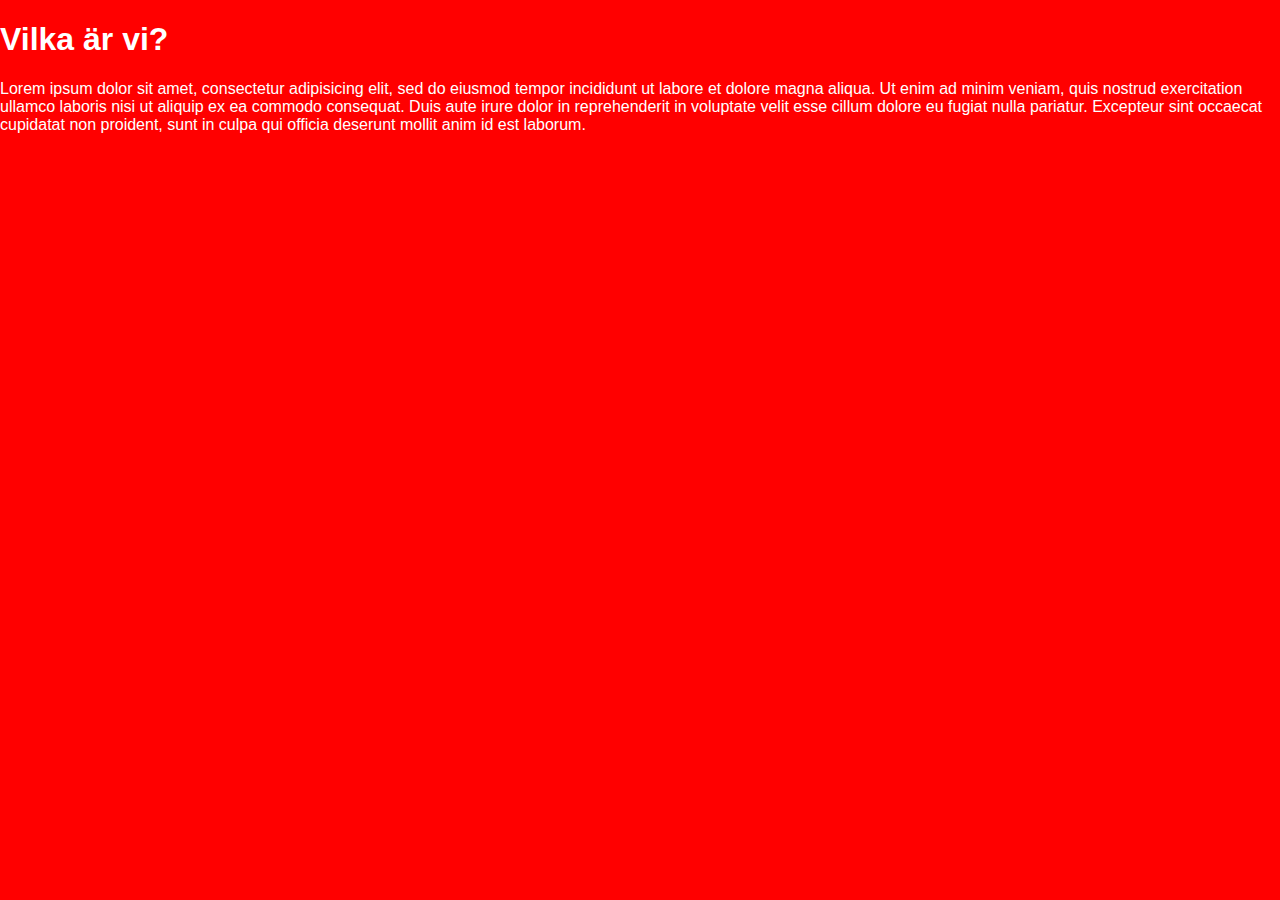
==== about/index.html @ a65a4cb6 "Merge pull request #8 from kevinmartinez/master" ====
<!DOCTYPE html>
<html>
  <head>
    <meta charset="utf-8">
    <title> About | FRO15 Program Page</title>
    <link rel="stylesheet" href="../css/normalize.css">
    <link rel="stylesheet" href="../css/main.css">
  </head>
  <body>
    <h1>Vilka är vi?</h1>
    <p>
      Lorem ipsum dolor sit amet, consectetur adipisicing elit, sed do eiusmod tempor incididunt ut labore et dolore magna aliqua. Ut enim ad minim veniam, quis nostrud exercitation ullamco laboris nisi ut aliquip ex ea commodo consequat. Duis aute irure dolor in reprehenderit in voluptate velit esse cillum dolore eu fugiat nulla pariatur. Excepteur sint occaecat cupidatat non proident, sunt in culpa qui officia deserunt mollit anim id est laborum.
    </p>
  </body>
</html>
---- css/main.css ----
body {
  background-color: red;
  color: #fff;
}

ul {
  list-style: circle;
}

a, a:visited {
  color: green;
}

a:hover {
  color: yellow;
}
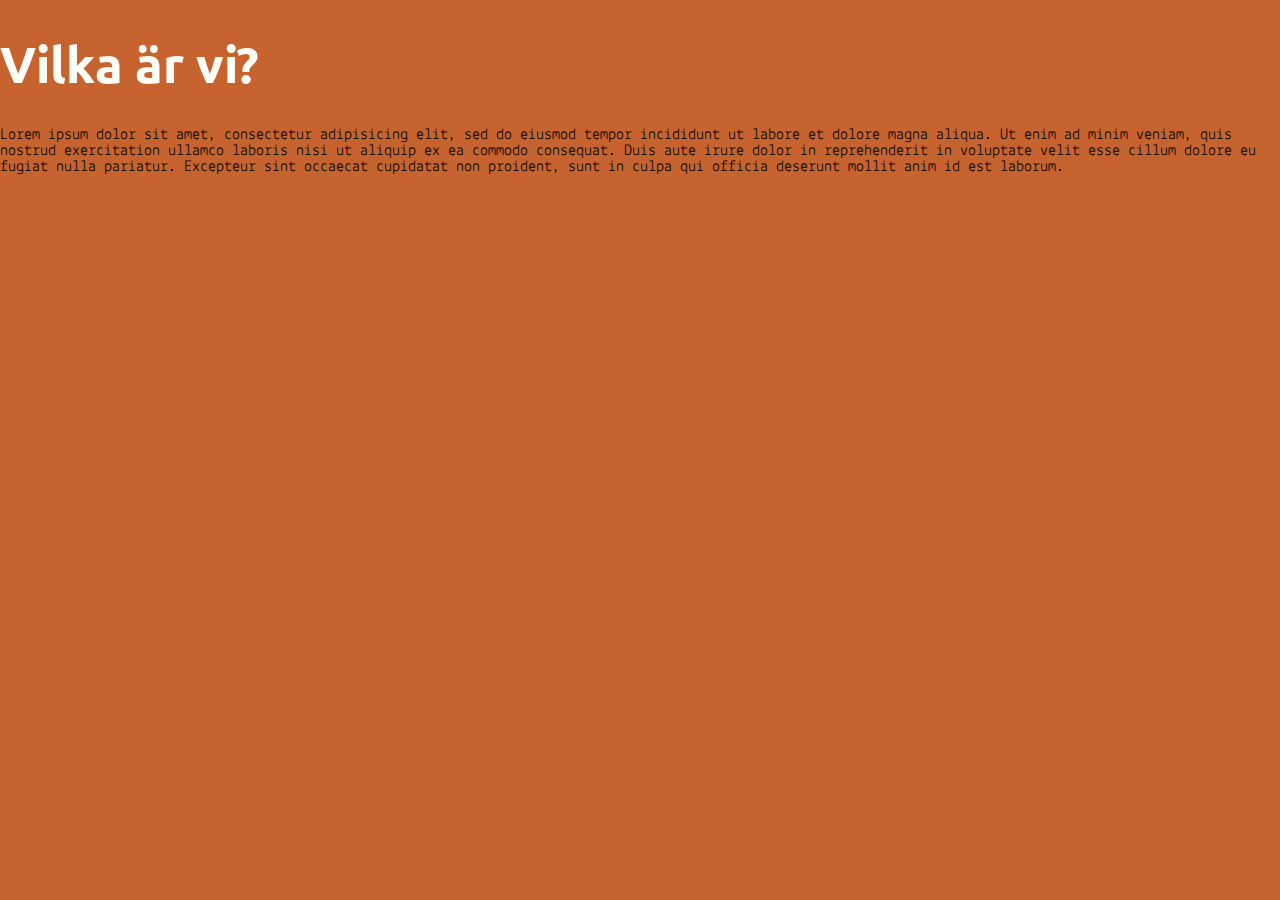
==== commit 41774d8b: "La till viewport tag i html filerna" ====
--- a/about/index.html
+++ b/about/index.html
@@ -2,6 +2,7 @@
 <html>
   <head>
     <meta charset="utf-8">
+    <meta name="viewport" content="width=device-width, initial-scale=1">
     <title> About | FRO15 Program Page</title>
     <link rel="stylesheet" href="../css/normalize.css">
     <link rel="stylesheet" href="../css/main.css">
--- a/css/main.css
+++ b/css/main.css
@@ -1,16 +1,159 @@
+/* Using import for fonts so we dont need to include it in every new HTML document */
+
+@import url(https://fonts.googleapis.com/css?family=Ubuntu|Lekton);
+
+/* General styles
+============================= */
+
+html {
+  font-size: 16px; /* Setting root font size to 16px for REM and EM values */
+  /* Formula for calculating px to em, take the pixels you want to use for ex, 50px and divide it with the Base Font Pixel value that is 16. Thus 50 / 16 = 3.125em */
+}
+
 body {
-  background-color: red;
-  color: #fff;
+  background-color: #c7632f;
+  font-family: 'Lekton', sans-serif;
+  -webkit-font-smoothing: antialiased;
+	-moz-osx-font-smoothing: grayscale;
+}
+
+/* CSS text-align center class */
+.text-center {
+  text-align: center;
+}
+
+a, a:visited {
+  color: #fefff9;
+}
+
+a:hover {
+  color: #ccc;
+}
+
+h1,
+h2,
+h3,
+h4,
+h5,
+h6 {
+  font-family: 'Ubuntu', Helvetica, Arial, sans-serif;
+}
+
+h1 {
+  font-size: 3.125em; /* 50px / 16px */
+  line-height: 3.75rem; /* 60px / 16px *  REM is always using the root pixel size (16px) as base */
+  color: #fefff9;
+}
+
+h2 {
+  font-size: 2.1875em; /* 35px / 16px */
+  line-height: 50px;
 }
 
 ul {
   list-style: circle;
 }
 
-a, a:visited {
-  color: green;
+
+/* Main Header
+============================= */
+
+.main-header {
+  padding: 15px 0 25px;
 }
 
-a:hover {
-  color: yellow;
+.tagline span {
+  display: block;
+  font-size: 0.5em; /* EM's are relative to the parent size, in this case h1 is equivalent to 50px thus 0.5em for this span is 25px */
 }
+
+
+/* Main Navigation
+============================= */
+
+.main-nav {
+  margin-bottom: 50px;
+}
+
+.main-nav ul {
+  list-style-type: none;
+}
+
+.main-nav li {
+  display: inline-block;
+  margin: 0 2em; /* 32px / 16px */
+}
+
+.main-nav a,
+.main-nav a:hover {
+  border-radius: 10px;
+  padding: 10px;
+}
+
+.main-nav a {
+  text-decoration: none;
+  transition: all 0.5s ease-out;
+  text-transform: uppercase;
+}
+
+.main-nav a:hover,
+.active {
+  background-color: #000;
+}
+
+
+/* Main Content
+============================= */
+
+.main-content {
+  background-color: #fefff9;
+  padding: 50px 0;
+  color: #000;
+}
+
+.main-content a,
+.main-content a:visited {
+  color: #000;
+}
+
+
+.main-content img {
+  padding-top: 25px;
+}
+
+.dpy-list li {
+  margin-top: 8px;
+}
+.lessonList li {
+  margin-top: 8px;
+}
+
+/* Main Footer
+============================= */
+.main-footer {
+  padding: 15px 0;
+  color: #fefff9;
+  text-align: center;
+}
+
+
+
+.bpimg{
+   background-color: Transparent;
+    background-repeat:no-repeat;
+    border: none;
+    cursor:pointer;
+    overflow: hidden;
+    outline:none;
+    width: 1.5em;
+    height: 1.5em;
+    margin-left: 25px;
+    background-image: url('../img/bpicon.png');
+    background-size:   contain;
+ 
+  
+}
+
+.subList{
+  display: none;
+}